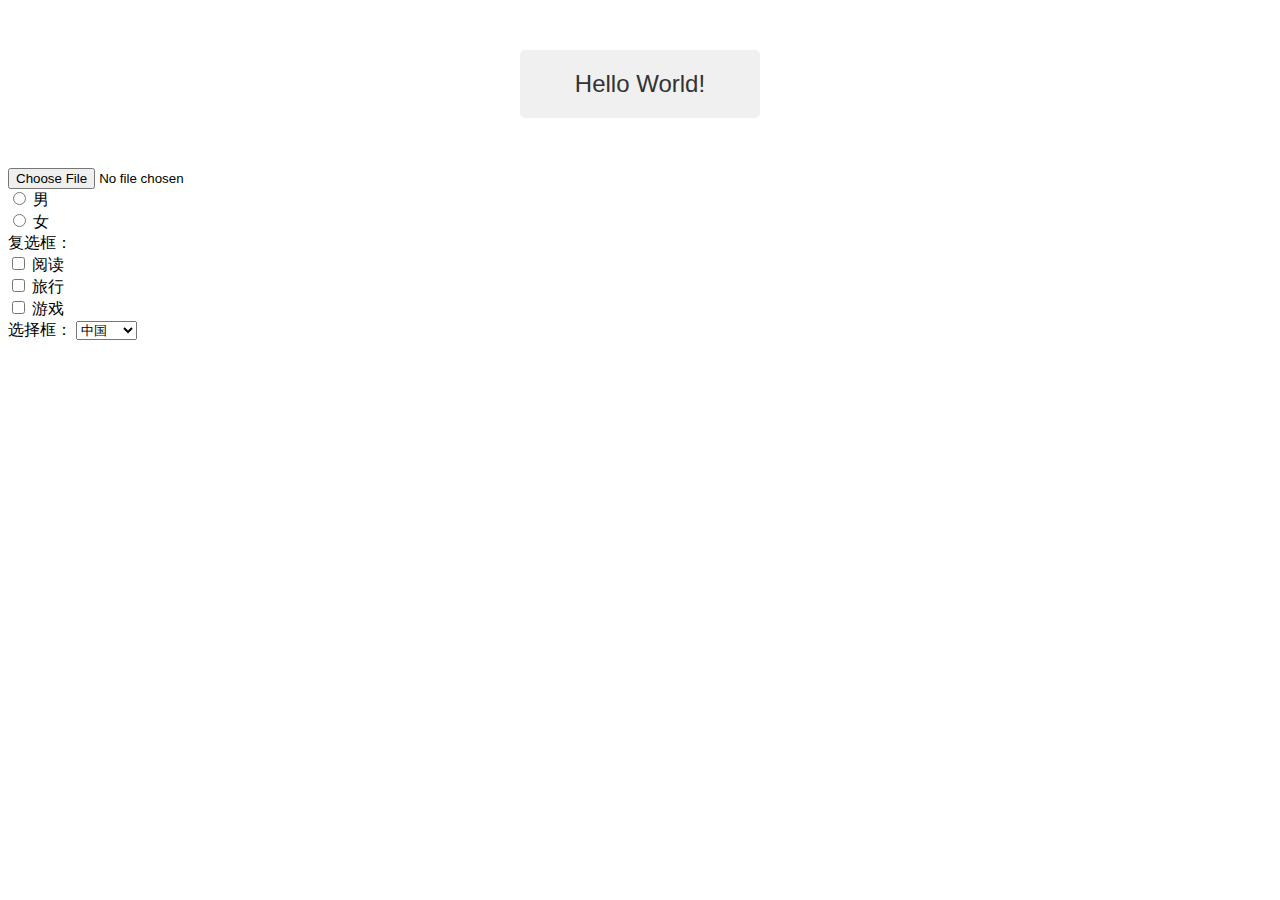
==== test_page/index.html @ 3b1f8e67 "Add files via upload" ====
<!DOCTYPE html>
<html lang="en">
<head>
    <meta charset="UTF-8">
    <meta name="viewport" content="width=device-width, initial-scale=1.0">
    <title>测试组件页面</title>
    <style>
        .hello-world {
            font-family: Arial, sans-serif;
            font-size: 24px;
            color: #333;
            background-color: #f0f0f0;
            padding: 20px;
            border-radius: 5px;
            text-align: center;
            width: 200px;
            margin: 50px auto;
        }
    </style>
</head>
<body>
    <div class="hello-world">
        Hello World!
    </div>
    <input type="file"  id="fileInput">

    <div>
        <input type="radio" id="male" name="gender" value="male">
        <label for="male">男</label>
    </div>
    <div>
        <input type="radio" id="female" name="gender" value="female">
        <label for="female">女</label>
    </div>

    <label for="hobbies">复选框：</label>
    <div>
        <input type="checkbox" id="hobby1" name="hobbies" value="reading">
        <label for="hobby1">阅读</label>
    </div>
    <div>
        <input type="checkbox" id="hobby2" name="hobbies" value="traveling">
        <label for="hobby2">旅行</label>
    </div>
    <div>
        <input type="checkbox" id="hobby3" name="hobbies" value="gaming">
        <label for="hobby3">游戏</label>
    </div>
          
    <label for="country">选择框：</label>
    <select id="country" name="country">
        <option value="china">中国</option>
        <option value="usa">美国</option>
        <option value="uk">英国</option>
        <option value="canada">加拿大</option>
    </select>
         
    <script>
        const fileInput = document.getElementById('fileInput');
        console.log( "change",);
        fileInput.addEventListener('change', function (event) {
            console.log( "change",);
            const listItem = document.createElement('p');
            listItem.textContent = `文件名: ${ event.detail.file.name}, 大小: ${event.detail.file.size} 字节, 类型: ${event.detail.file.type}`;
            fileList.appendChild(listItem);
        });
    </script>
</body>
</html>
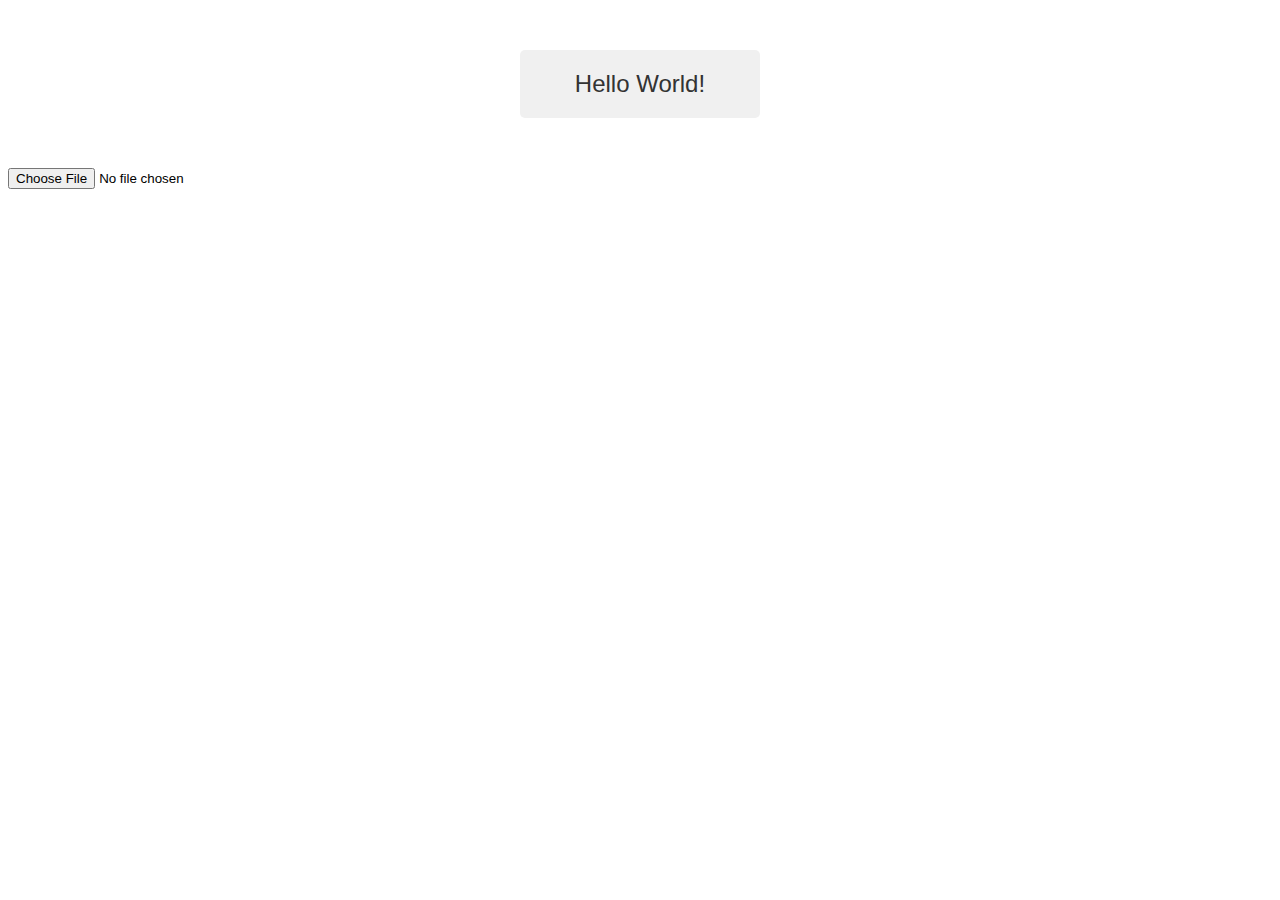
==== commit c57cbf4b: "Update index.html" ====
--- a/test_page/index.html
+++ b/test_page/index.html
@@ -24,36 +24,36 @@
     </div>
     <input type="file"  id="fileInput">
 
-    <div>
-        <input type="radio" id="male" name="gender" value="male">
-        <label for="male">男</label>
-    </div>
-    <div>
-        <input type="radio" id="female" name="gender" value="female">
-        <label for="female">女</label>
-    </div>
+<!--     <div> -->
+<!--         <input type="radio" id="male" name="gender" value="male"> -->
+<!--         <label for="male">男</label> -->
+<!--     </div> -->
+<!--     <div> -->
+<!--         <input type="radio" id="female" name="gender" value="female"> -->
+<!--         <label for="female">女</label> -->
+<!--     </div> -->
 
-    <label for="hobbies">复选框：</label>
-    <div>
-        <input type="checkbox" id="hobby1" name="hobbies" value="reading">
-        <label for="hobby1">阅读</label>
-    </div>
-    <div>
-        <input type="checkbox" id="hobby2" name="hobbies" value="traveling">
-        <label for="hobby2">旅行</label>
-    </div>
-    <div>
-        <input type="checkbox" id="hobby3" name="hobbies" value="gaming">
-        <label for="hobby3">游戏</label>
-    </div>
+<!--     <label for="hobbies">复选框：</label> -->
+<!--     <div> -->
+<!--         <input type="checkbox" id="hobby1" name="hobbies" value="reading"> -->
+<!--         <label for="hobby1">阅读</label> -->
+<!--     </div> -->
+<!--     <div> -->
+<!--         <input type="checkbox" id="hobby2" name="hobbies" value="traveling"> -->
+<!--         <label for="hobby2">旅行</label> -->
+<!--     </div> -->
+<!--     <div> -->
+<!--         <input type="checkbox" id="hobby3" name="hobbies" value="gaming"> -->
+<!--         <label for="hobby3">游戏</label> -->
+<!--     </div> -->
           
-    <label for="country">选择框：</label>
-    <select id="country" name="country">
-        <option value="china">中国</option>
-        <option value="usa">美国</option>
-        <option value="uk">英国</option>
-        <option value="canada">加拿大</option>
-    </select>
+<!--     <label for="country">选择框：</label> -->
+<!--     <select id="country" name="country"> -->
+<!--         <option value="china">中国</option> -->
+<!--         <option value="usa">美国</option> -->
+<!--         <option value="uk">英国</option> -->
+<!--         <option value="canada">加拿大</option> -->
+<!--     </select> -->
          
     <script>
         const fileInput = document.getElementById('fileInput');
@@ -66,4 +66,4 @@
         });
     </script>
 </body>
-</html>+</html>
